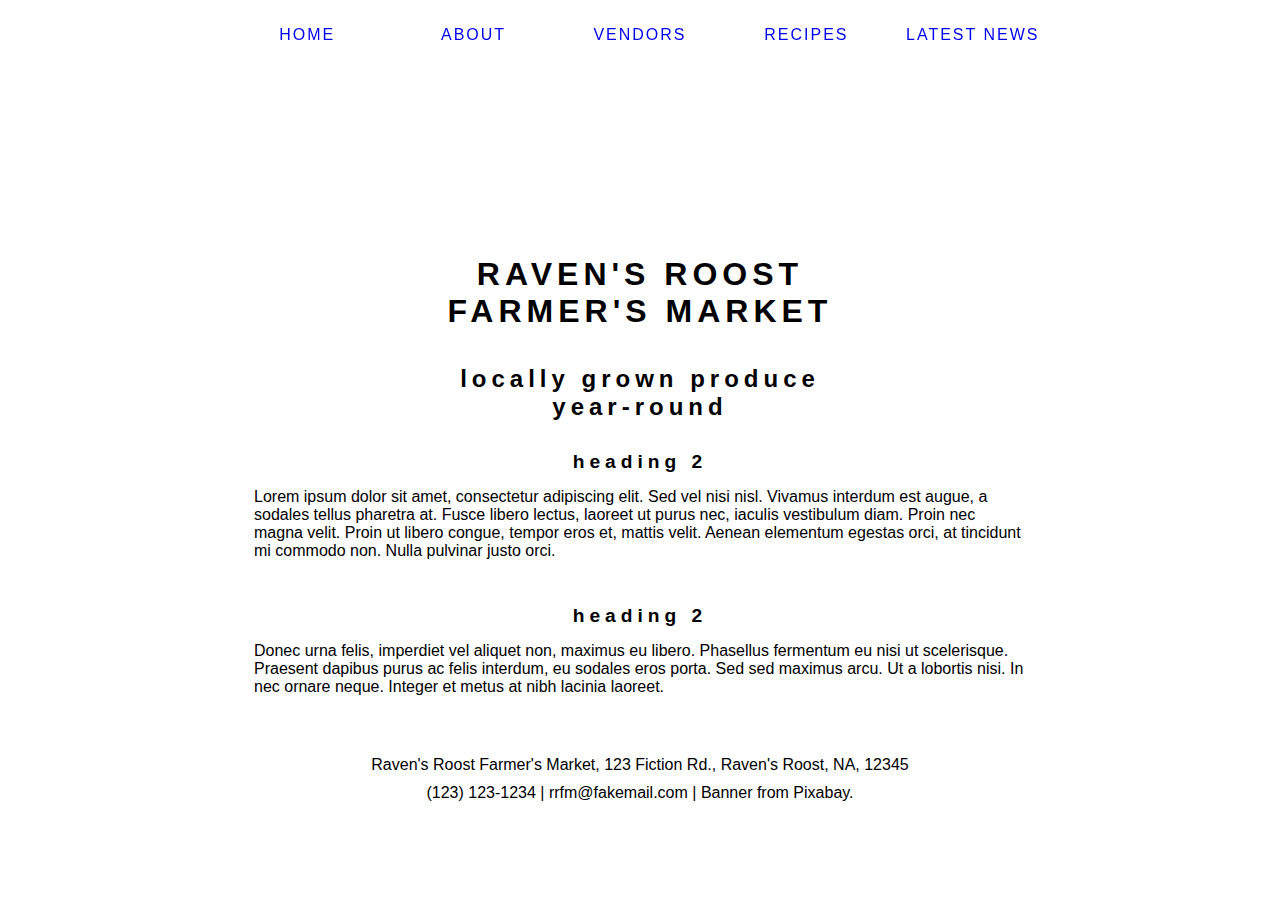
==== index.html @ 24c38e35 "Add files via upload" ====
<!DOCTYPE html>
<html>
<head>
	<title>Raven's Roost Farmer's Market</title>
	<meta charset="utf-8">
	<link rel="stylesheet" href="style.css" />
	<link rel="stylesheet" href="theme.css" />
</head>

<body>
	<header>
		<ul id="header-container">
			<li class="header-item"><a href="#">Home</a></li>
			<li class="header-item"><a href="#">About</a></li>
			<li class="header-item"><a href="#">Vendors</a></li>
			<li class="header-item"><a href="#">Recipes</a></li>
			<li class="header-item"><a href="#">Latest News</a></li>
		</ul>
		<div id="banner">
			<div id="index-welcome"><h1>Raven's Roost <br>Farmer's Market</h1></div>
		</div>
	</header>

	<div id="content">

			<h1>Locally Grown Produce <br>Year-Round</h1>

			<div id="container">
				<h2>Heading 2</h2>
				<p>Lorem ipsum dolor sit amet, consectetur adipiscing elit. Sed vel nisi nisl. Vivamus interdum est augue, a sodales tellus pharetra at. Fusce libero lectus, laoreet ut purus nec, iaculis vestibulum diam. Proin nec magna velit. Proin ut libero congue, tempor eros et, mattis velit. Aenean elementum egestas orci, at tincidunt mi commodo non. Nulla pulvinar justo orci.</p>
			</div>

			<div id="container">
				<h2>Heading 2</h2>
				<p>Donec urna felis, imperdiet vel aliquet non, maximus eu libero. Phasellus fermentum eu nisi ut scelerisque. Praesent dapibus purus ac felis interdum, eu sodales eros porta. Sed sed maximus arcu. Ut a lobortis nisi. In nec ornare neque. Integer et metus at nibh lacinia laoreet.</p>
			</div>

		</div>

	<footer>
		<p>Raven's Roost Farmer's Market, 123 Fiction Rd., Raven's Roost, NA, 12345</p>
		<p>(123) 123-1234 | rrfm@fakemail.com | Banner from Pixabay.</p>
	</footer>
</body>
</html>
---- style.css ----
/* General styling. */
* {
  padding: 0;
  margin: 0;
  box-sizing: border-box;
  font-family: Tahoma, sans-serif;
}
header, #header-container, nav, div#content, footer {
  width: 65%;
  margin: auto;
}
div#container {
  width: 100%;
}
h1, h2 {
  letter-spacing: 5px;
  text-align: center;
  margin: auto;
  padding: 5px;
}
h1 {
  font-size: 1.5em;
}
h2 {
  font-size: 1.2em;
}
span {
  font-weight: bold;
}
p {
  margin: 10px;
}
th {
  width: 170px;
  padding: 5px;
  font-weight: normal;
}
td {
  padding: 2px;
}

/* Header styling. */
header {
  text-align: center;
}
#header-container {
  display: flex;
  flex-direction: row;
  justify-content: space-around;
  list-style: none;
  align-items: center;
  flex-wrap: wrap;
  position: fixed;
  top: 0;
  z-index: 3;
}
.header-item {
  width: 150px;
  height: 50px;
  margin: 10px 0px;
  text-align: center;
  line-height: 50px;
  white-space: nowrap;
}
.header-item a {
  text-decoration: none;
  text-transform: uppercase;
  letter-spacing: 2px;
}

/* Nav & banner styling. */
#banner {
  width: 100%;
  height: 350px;
  position: relative;
}
#index-welcome {
  position: absolute;
  bottom: 0;
  width: 100%;
}
#index-welcome h1 {
  padding: 20px;
  text-transform: uppercase;
  font-size: 2em;
}

/* Content styling. */
#content {
  padding: 10px;
}
#content h1, h2 {
  text-transform: lowercase;
}
#content h1 {
  width: 50%;
}
#content h2 {
  width: 65%;
}
#container {
  padding: 10px;
  margin: 10px 0px;
}
div#content a {
  text-decoration: none;
  font-weight: bold;
}
div#content a:hover {
  text-decoration: underline;
}
div#container h2 {
  margin-bottom: 5px;
}
#pile-nav-container {
  display: flex;
  flex-direction: row;
  justify-content: center;
  width: 100%;
}
.pile-button {
  height: 70px;
  width: 100px;
  margin: 5px;
  line-height: 70px;
}

/* Footer styling. */
footer {
  text-align: center;
  padding: 10px;
}
#footer-container {
  display: flex;
  flex-direction: row;
  justify-content: center;
  list-style: none;
  align-items: flex-start;
  width: 100%;
}
.footer-item {
  padding: 10px 15px;
}
.footer-item a {
  text-transform: uppercase;
  text-decoration: none;
  font-weight: bold;
}
.footer-item a:hover {
  text-decoration: underline;
}
footer p {
  margin: 10px;
}

@media (max-width: 800px) {
  header, nav, div, footer, div#content {
    width: 100%;
  }
  .header-item {
    width: 30%;
  }
}
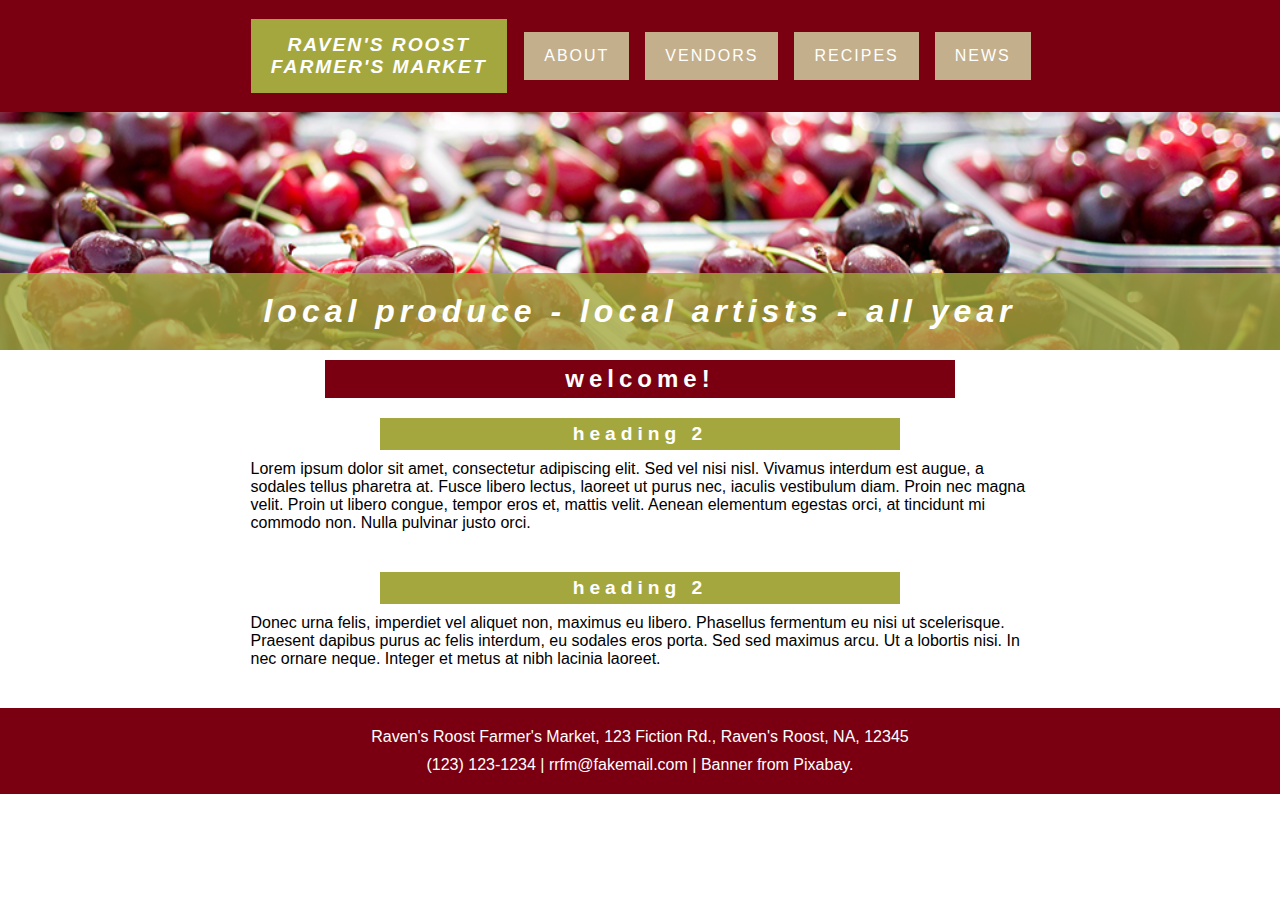
==== commit 0e27e259: "Add files via upload" ====
--- a/index.html
+++ b/index.html
@@ -4,26 +4,25 @@
 	<title>Raven's Roost Farmer's Market</title>
 	<meta charset="utf-8">
 	<link rel="stylesheet" href="style.css" />
-	<link rel="stylesheet" href="theme.css" />
 </head>
 
 <body>
 	<header>
-		<ul id="header-container">
-			<li class="header-item"><a href="#">Home</a></li>
-			<li class="header-item"><a href="#">About</a></li>
-			<li class="header-item"><a href="#">Vendors</a></li>
-			<li class="header-item"><a href="#">Recipes</a></li>
-			<li class="header-item"><a href="#">Latest News</a></li>
+		<ul id="nav-container">
+			<a href="#" id="home-button">Raven's Roost <br>Farmer's Market</a>
+			<a href="#" class="nav-button">About</a>
+			<a href="#" class="nav-button">Vendors</a>
+			<a href="#" class="nav-button">Recipes</a>
+			<a href="#" class="nav-button">News</a>
 		</ul>
 		<div id="banner">
-			<div id="index-welcome"><h1>Raven's Roost <br>Farmer's Market</h1></div>
+			<div id="index-welcome"><h1>local produce - local artists - all year</h1></div>
 		</div>
 	</header>
 
 	<div id="content">
 
-			<h1>Locally Grown Produce <br>Year-Round</h1>
+			<h1>Welcome!</h1>
 
 			<div id="container">
 				<h2>Heading 2</h2>
--- a/style.css
+++ b/style.css
@@ -5,12 +5,8 @@
   box-sizing: border-box;
   font-family: Tahoma, sans-serif;
 }
-header, #header-container, nav, div#content, footer {
+div#container {
   width: 65%;
-  margin: auto;
-}
-div#container {
-  width: 100%;
 }
 h1, h2 {
   letter-spacing: 5px;
@@ -43,29 +39,29 @@
 header {
   text-align: center;
 }
-#header-container {
+#nav-container {
   display: flex;
   flex-direction: row;
-  justify-content: space-around;
+  justify-content: center;
   list-style: none;
   align-items: center;
   flex-wrap: wrap;
   position: fixed;
   top: 0;
   z-index: 3;
+  width: 100%;
 }
-.header-item {
-  width: 150px;
-  height: 50px;
-  margin: 10px 0px;
-  text-align: center;
-  line-height: 50px;
-  white-space: nowrap;
-}
-.header-item a {
+#nav-container a {
+  margin: 1em 0.5em;
+  padding: 15px 20px;
   text-decoration: none;
   text-transform: uppercase;
   letter-spacing: 2px;
+}
+#home-button {
+  font-weight: bold;
+  font-style: italic;
+  font-size: 1.2em;
 }
 
 /* Nav & banner styling. */
@@ -73,6 +69,9 @@
   width: 100%;
   height: 350px;
   position: relative;
+  background: url(banner.png);
+  background-size: cover;
+  background-repeat: no-repeat;
 }
 #index-welcome {
   position: absolute;
@@ -81,8 +80,9 @@
 }
 #index-welcome h1 {
   padding: 20px;
-  text-transform: uppercase;
+  text-transform: lowercase;
   font-size: 2em;
+  font-style: italic;
 }
 
 /* Content styling. */
@@ -100,7 +100,7 @@
 }
 #container {
   padding: 10px;
-  margin: 10px 0px;
+  margin: 10px auto;
 }
 div#content a {
   text-decoration: none;
@@ -157,7 +157,34 @@
   header, nav, div, footer, div#content {
     width: 100%;
   }
-  .header-item {
+  #nav-container a {
     width: 30%;
   }
 }
+
+/* Theme and colors */
+/* white */
+h1, h2, #nav-container a, .nav-item a, .pile-button a, .nav-item, #tcg-name, footer, .footer-item a {
+  color: white;
+}
+
+/* red: rgb(122, 0, 17) */
+span, div#content a, div#content a:hover {
+  color: rgb(122, 0, 17);
+}
+header, h1, #nav-container, footer {
+  background-color: rgb(122, 0, 17);
+}
+
+/* palebrown: rgb(196, 175, 140) */
+.nav-button, .nav-item, .pile-button {
+  background-color: rgb(196, 175, 140);
+}
+
+/* green: rgb(164, 167, 61) */
+h2, #nav-container a:hover, .nav-item:hover, #home-button {
+  background-color: rgb(164, 167, 61);
+}
+#index-welcome h1 {
+  background: rgba(164, 167, 61, 0.8);
+}
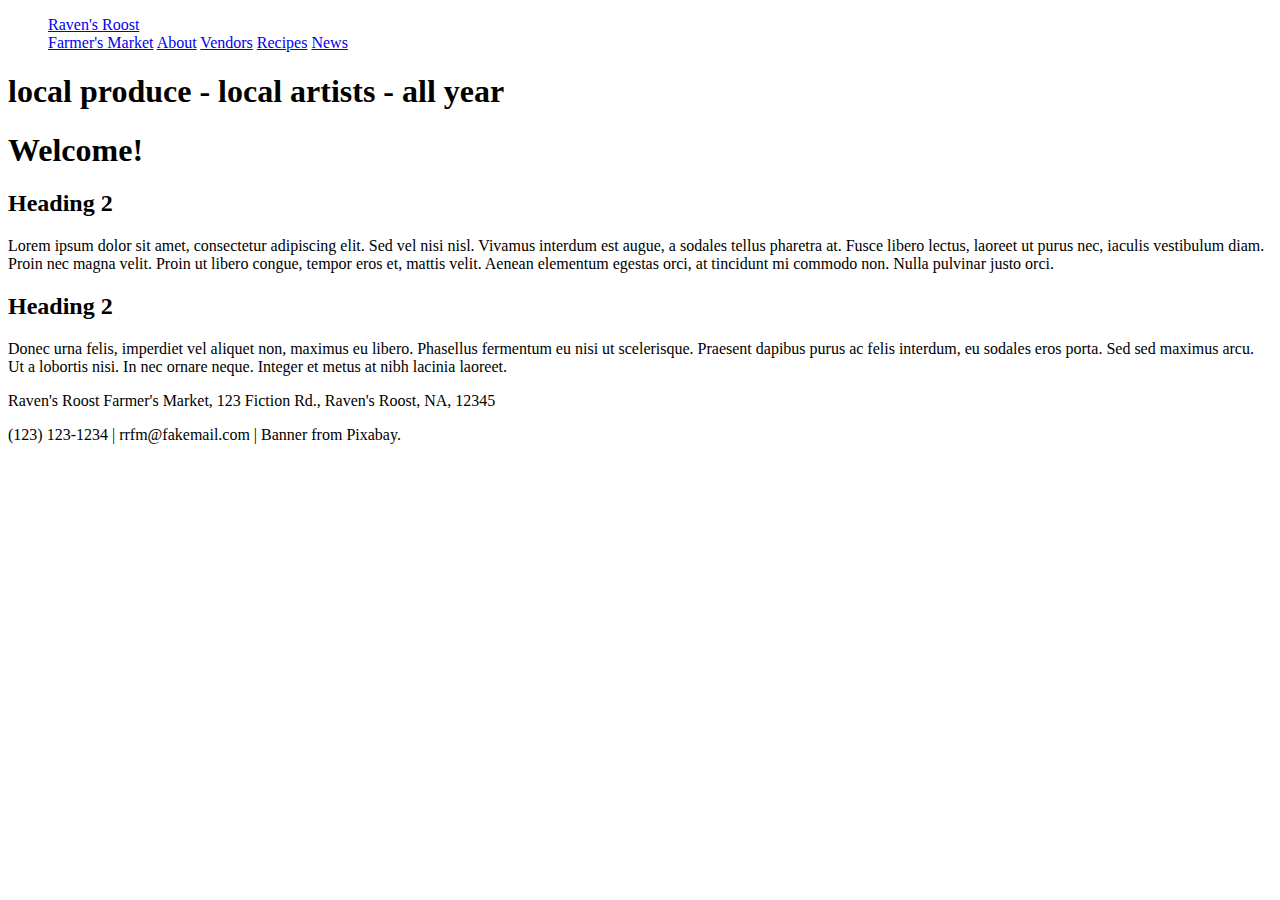
==== commit a902794b: "Update index.html" ====
--- a/index.html
+++ b/index.html
@@ -3,7 +3,7 @@
 <head>
 	<title>Raven's Roost Farmer's Market</title>
 	<meta charset="utf-8">
-	<link rel="stylesheet" href="style.css" />
+	<link rel="stylesheet" href="rrfm-style.css" />
 </head>
 
 <body>
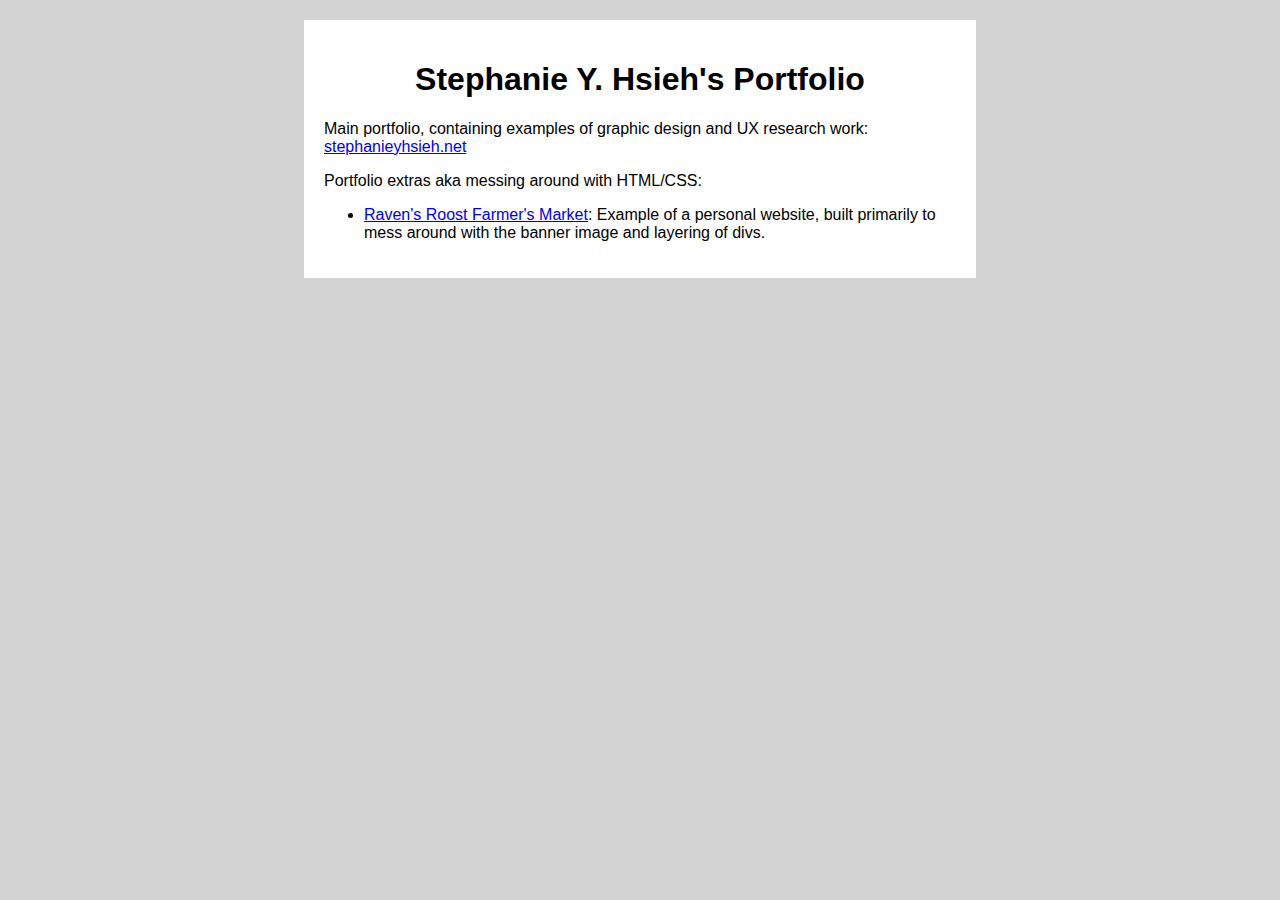
==== commit 0d3b9b62: "Add files via upload" ====
--- a/index.html
+++ b/index.html
@@ -1,44 +1,33 @@
 <!DOCTYPE html>
 <html>
 <head>
-	<title>Raven's Roost Farmer's Market</title>
+	<title>Portfolio Directory</title>
 	<meta charset="utf-8">
-	<link rel="stylesheet" href="rrfm-style.css" />
+	<style>
+		* {
+			font-family: Helvetica, sans-serif;
+		}
+		body {
+			background-color: lightgrey;
+		}
+		div {
+			background-color: white;
+			margin: 20px auto;
+			padding: 20px;
+			width: 50%;
+		}
+		h1 {
+			text-align: center;
+		}
+	</style>
 </head>
 
 <body>
-	<header>
-		<ul id="nav-container">
-			<a href="#" id="home-button">Raven's Roost <br>Farmer's Market</a>
-			<a href="#" class="nav-button">About</a>
-			<a href="#" class="nav-button">Vendors</a>
-			<a href="#" class="nav-button">Recipes</a>
-			<a href="#" class="nav-button">News</a>
-		</ul>
-		<div id="banner">
-			<div id="index-welcome"><h1>local produce - local artists - all year</h1></div>
-		</div>
-	</header>
-
-	<div id="content">
-
-			<h1>Welcome!</h1>
-
-			<div id="container">
-				<h2>Heading 2</h2>
-				<p>Lorem ipsum dolor sit amet, consectetur adipiscing elit. Sed vel nisi nisl. Vivamus interdum est augue, a sodales tellus pharetra at. Fusce libero lectus, laoreet ut purus nec, iaculis vestibulum diam. Proin nec magna velit. Proin ut libero congue, tempor eros et, mattis velit. Aenean elementum egestas orci, at tincidunt mi commodo non. Nulla pulvinar justo orci.</p>
-			</div>
-
-			<div id="container">
-				<h2>Heading 2</h2>
-				<p>Donec urna felis, imperdiet vel aliquet non, maximus eu libero. Phasellus fermentum eu nisi ut scelerisque. Praesent dapibus purus ac felis interdum, eu sodales eros porta. Sed sed maximus arcu. Ut a lobortis nisi. In nec ornare neque. Integer et metus at nibh lacinia laoreet.</p>
-			</div>
-
-		</div>
-
-	<footer>
-		<p>Raven's Roost Farmer's Market, 123 Fiction Rd., Raven's Roost, NA, 12345</p>
-		<p>(123) 123-1234 | rrfm@fakemail.com | Banner from Pixabay.</p>
-	</footer>
+	<div>
+		<h1>Stephanie Y. Hsieh's Portfolio</h1>
+		<p>Main portfolio, containing examples of graphic design and UX research work: <a href="https://stephanieyhsieh.net">stephanieyhsieh.net</a></p>
+		<p>Portfolio extras aka messing around with HTML/CSS:</p>
+		<ul><li><a href="/rrfm-index.html">Raven's Roost Farmer's Market</a>: Example of a personal website, built primarily to mess around with the banner image and layering of divs.</li></ul>
+	</div>
 </body>
 </html>
